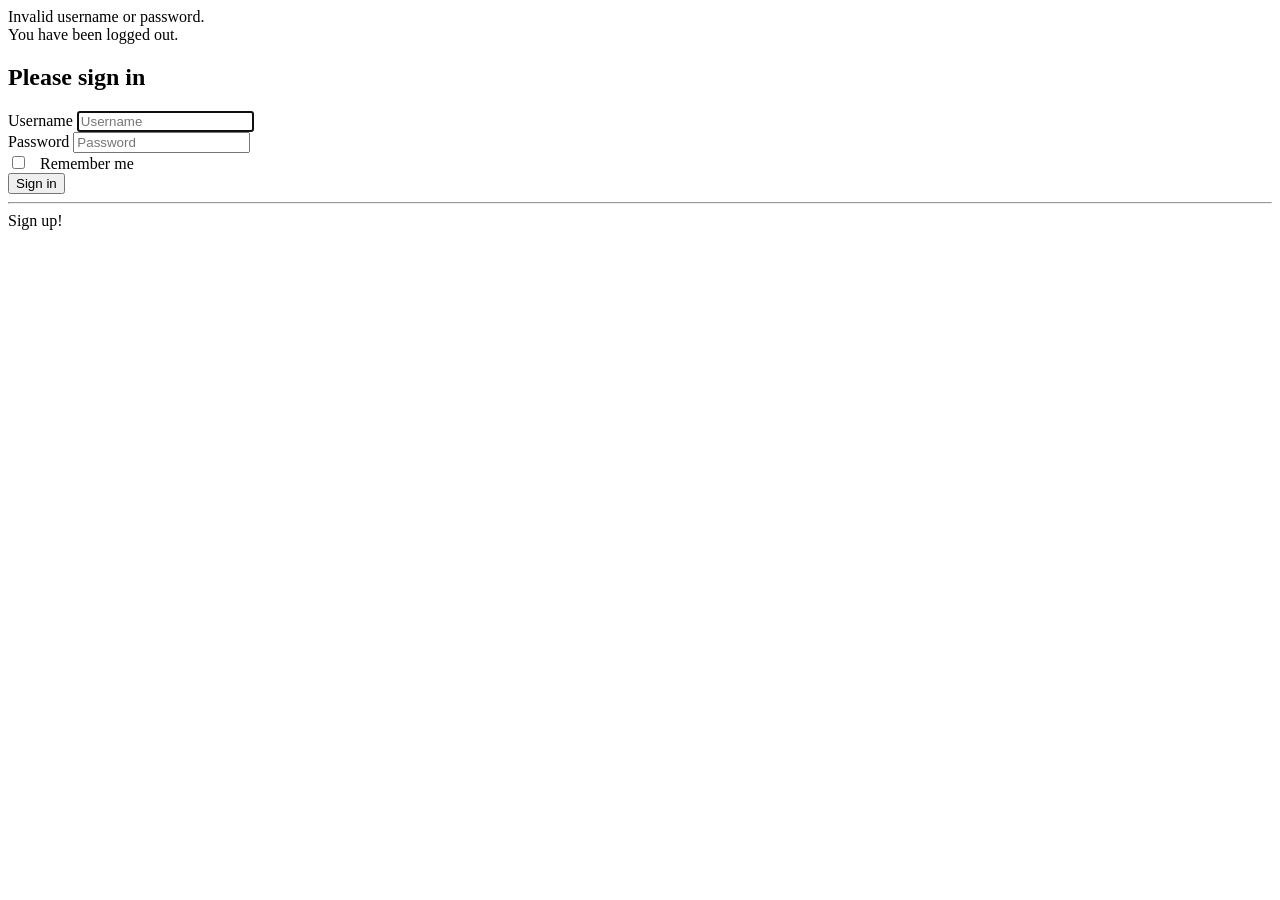
==== ProjectBanking/src/main/resources/templates/index.html @ 4295fc91 "First commit" ====
<!DOCTYPE html>
<html lang="en" xmlns:th="http://www.w3.org/1999/xhtml">
<head th:replace="common/header :: common-header" />
<body>
	<!-- Login Section -->
	
	<div class="container">
		<div class="row ">
			<div class="main-center ">
			
				<div class="bg-danger" th:if="${param.error}">Invalid username
					or password.</div>
				<div class="bg-danger" th:if="${param.logout}">You have been
					logged out.</div>
					
				<form class="form-signin" th:action="@{/index}" method="post">
					<h2 class="form-signin-heading">Please sign in</h2>
					<div class="form-group">
						<label for="username" class="sr-only">Username</label> <input
							type="text" roleId="username" class="form-control"
							placeholder="Username" name="username" id="username"
							required="required" autofocus="autofocus" />
					</div>
					<div class="form-group">
						<label for="password" class="sr-only">Password</label> <input
							type="password" roleId="inputPassword" class="form-control"
							placeholder="Password" id="password" name="password"
							required="required" />
					</div>
					<div class="form-group">
						<input type="checkbox" name="remember-me" id="remember-me" />
						&nbsp; Remember me
					</div>
					<button class="btn btn-lg btn-primary btn-block" type="submit">Sign
						in</button>
				</form>

				<hr />

				<div class="form-group ">
					<a type="submit" class="btn btn-info btn-lg btn-block login-button"
						th:href="@{/signup}">Sign up!</a>
				</div>
			</div>
		</div>
	</div>

	<div th:replace="common/header :: body-bottom-scripts" />

</body>
</html>
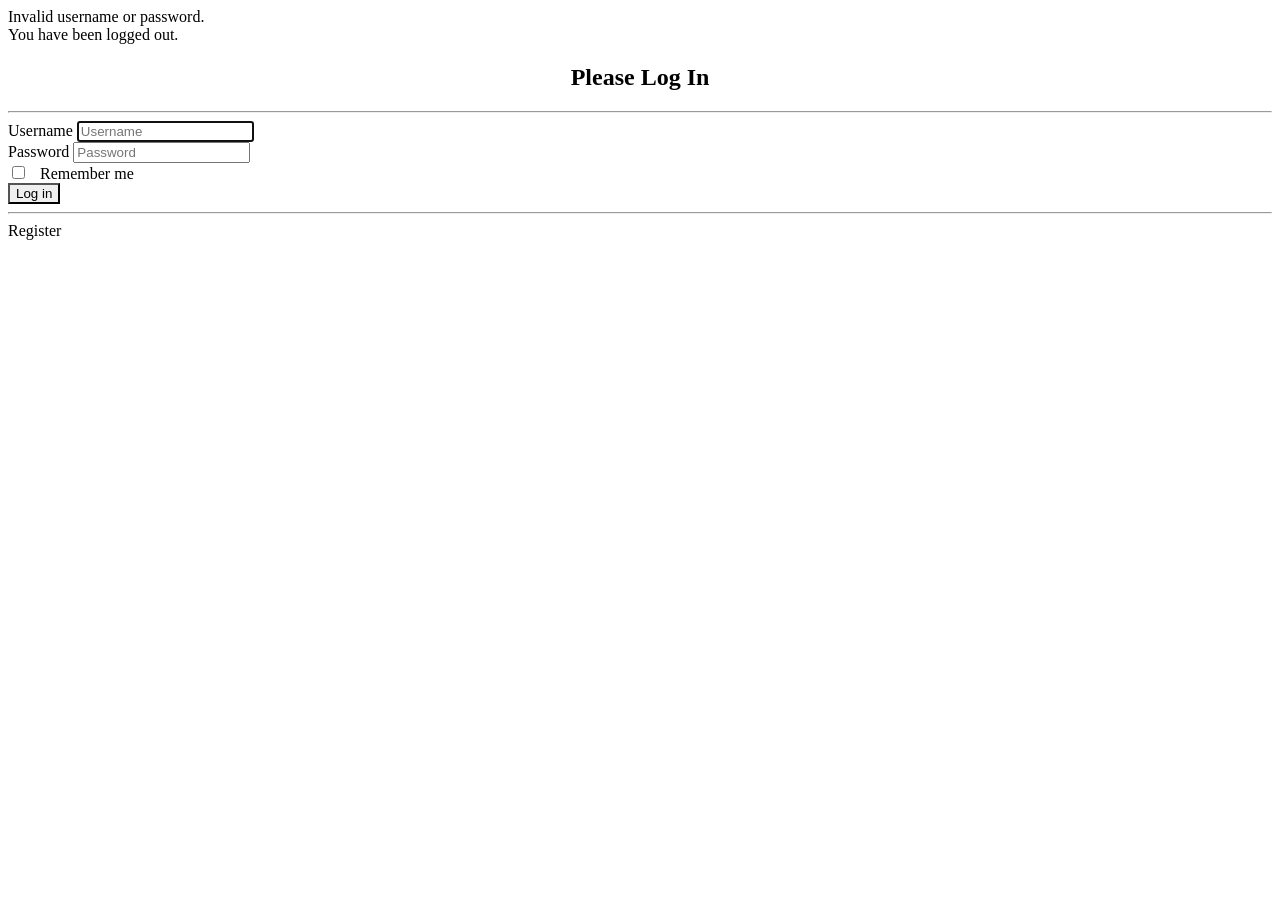
==== commit 11dcaceb: "Assets : Images are added. Branding page and styling. Small changes to register and log in pages." ====
--- a/ProjectBanking/src/main/resources/templates/index.html
+++ b/ProjectBanking/src/main/resources/templates/index.html
@@ -9,12 +9,14 @@
 			<div class="main-center ">
 			
 				<div class="bg-danger" th:if="${param.error}">Invalid username
-					or password.</div>
+				or password.</div>
 				<div class="bg-danger" th:if="${param.logout}">You have been
 					logged out.</div>
 					
 				<form class="form-signin" th:action="@{/index}" method="post">
-					<h2 class="form-signin-heading">Please sign in</h2>
+					<h2 style="text-align: center" class="form-signin-heading">Please Log In</h2>
+					<hr/>
+					
 					<div class="form-group">
 						<label for="username" class="sr-only">Username</label> <input
 							type="text" roleId="username" class="form-control"
@@ -31,15 +33,15 @@
 						<input type="checkbox" name="remember-me" id="remember-me" />
 						&nbsp; Remember me
 					</div>
-					<button class="btn btn-lg btn-primary btn-block" type="submit">Sign
+					<button style="border-radius: 0" class="btn btn-lg btn-success btn-block" type="submit">Log
 						in</button>
 				</form>
 
 				<hr />
 
 				<div class="form-group ">
-					<a type="submit" class="btn btn-info btn-lg btn-block login-button"
-						th:href="@{/signup}">Sign up!</a>
+					<a style="border-radius: 0" type="submit" class="btn btn-info btn-lg btn-block login-button"
+						th:href="@{/signup}">Register</a>
 				</div>
 			</div>
 		</div>
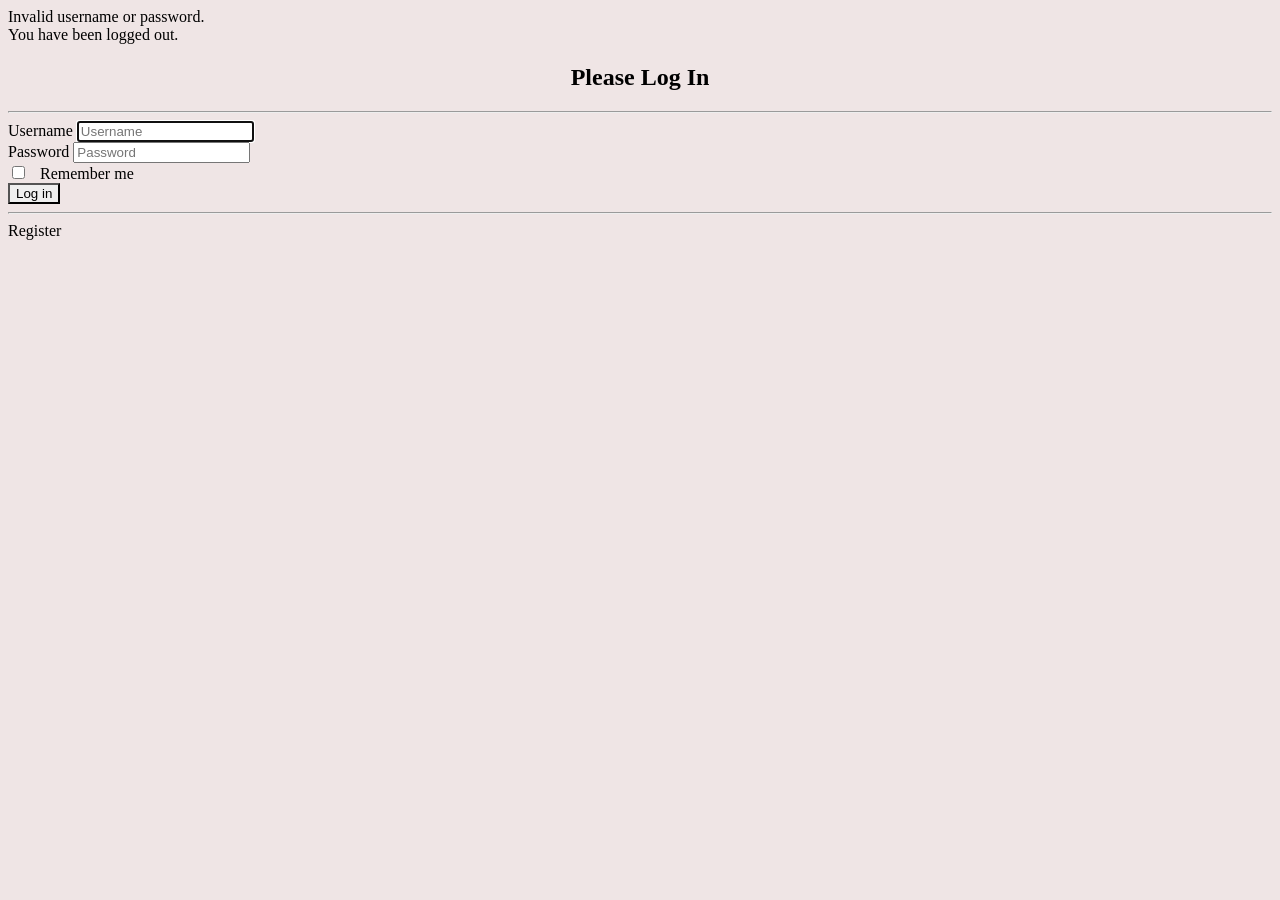
==== commit 7539a2e6: "Refinements and styling changes." ====
--- a/ProjectBanking/src/main/resources/templates/index.html
+++ b/ProjectBanking/src/main/resources/templates/index.html
@@ -1,6 +1,29 @@
 <!DOCTYPE html>
-<html lang="en" xmlns:th="http://www.w3.org/1999/xhtml">
+<html class="background" lang="en" xmlns:th="http://www.w3.org/1999/xhtml">
 <head th:replace="common/header :: common-header" />
+<style>
+	/* html {
+	background: url("/images/cardsandphone.png") no-repeat center center fixed;
+	background-color: rgba(100, 0, 0, .2);
+	-webkit-background-size: cover;
+	-moz-background-size: cover;
+	-o-background-size: cover;
+	background-size: cover;
+	
+} */
+.background {
+    background: url("/images/cardsandphone.png") no-repeat center center fixed;
+	box-shadow: inset 0 0 0 1000px rgba(100,0,0,.1);
+	width: 100%;
+	height: 100%;
+	-webkit-background-size: cover;
+	-moz-background-size: cover;
+	-o-background-size: cover;
+	background-size: cover;
+    position: relative;
+}
+
+</style>
 <body>
 	<!-- Login Section -->
 	
